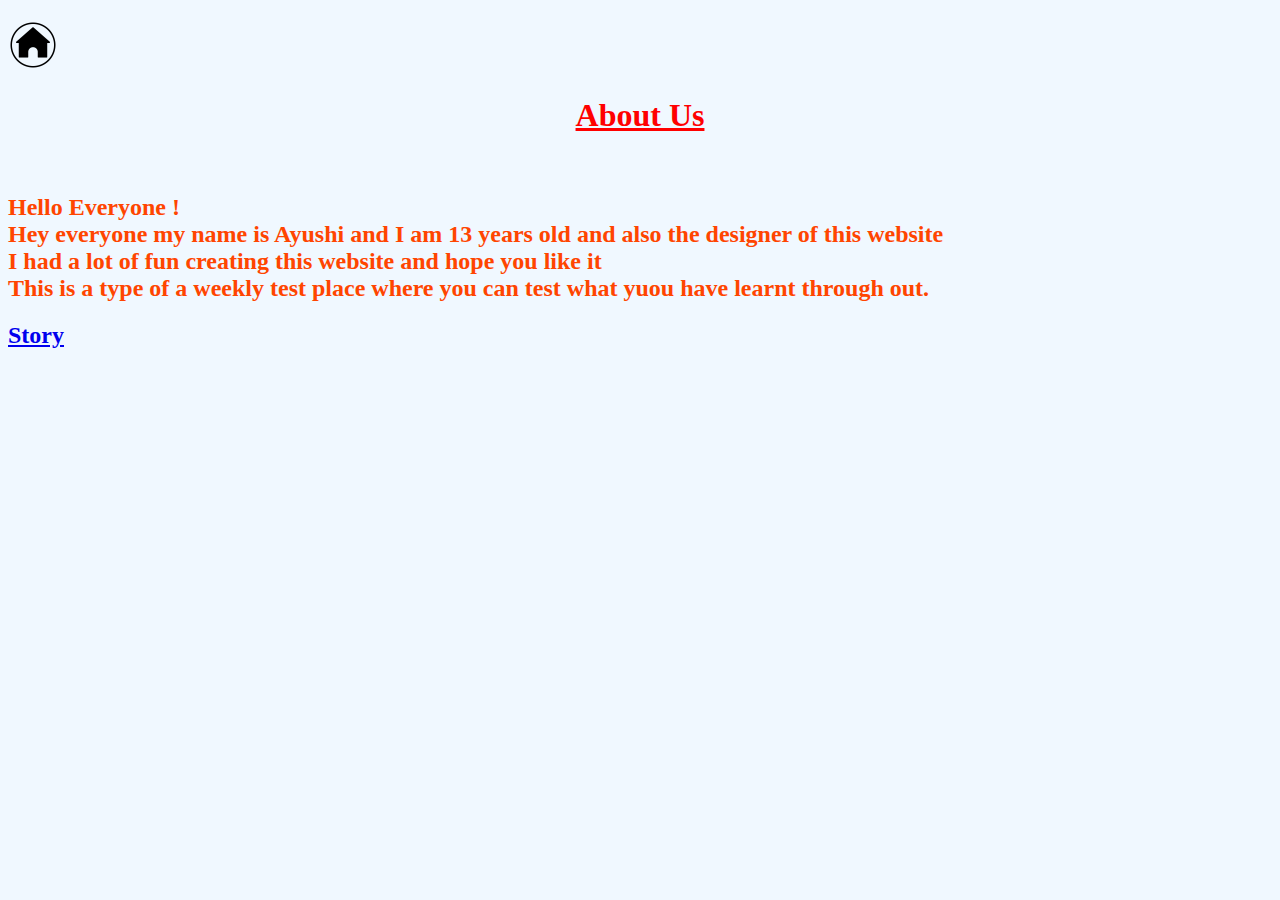
==== about.html @ 5e9f4f32 "Add files via upload" ====
<!DOCTYPE html>
<html>
  <head>
    <title>
     About Us
    </title>
    <style>
      h1 {
        color:red;
      }
      h2 {
        color:orangered;
      }
     
    </style>
  </head>
  <body bgcolor="#F0F8FF">
    <h2> <a href="index.html"><img src="home.png" width=50 height=50></a><br></h2>
    <h1><b><u><center>About Us</center></u></b></h1><br>

    <h2>
    Hello Everyone !<br>
    Hey everyone my name is Ayushi and I am 13 years old and also the designer of this website<br>
    I had a lot of fun creating this website and hope you like it<br>
    This is a type of a weekly test place where you can test what yuou have learnt through out.
    </h2>
   
   <div class="ll">
   <h2> <a href="story.html">Story</a><br></h2></div>


  </body>
</html>
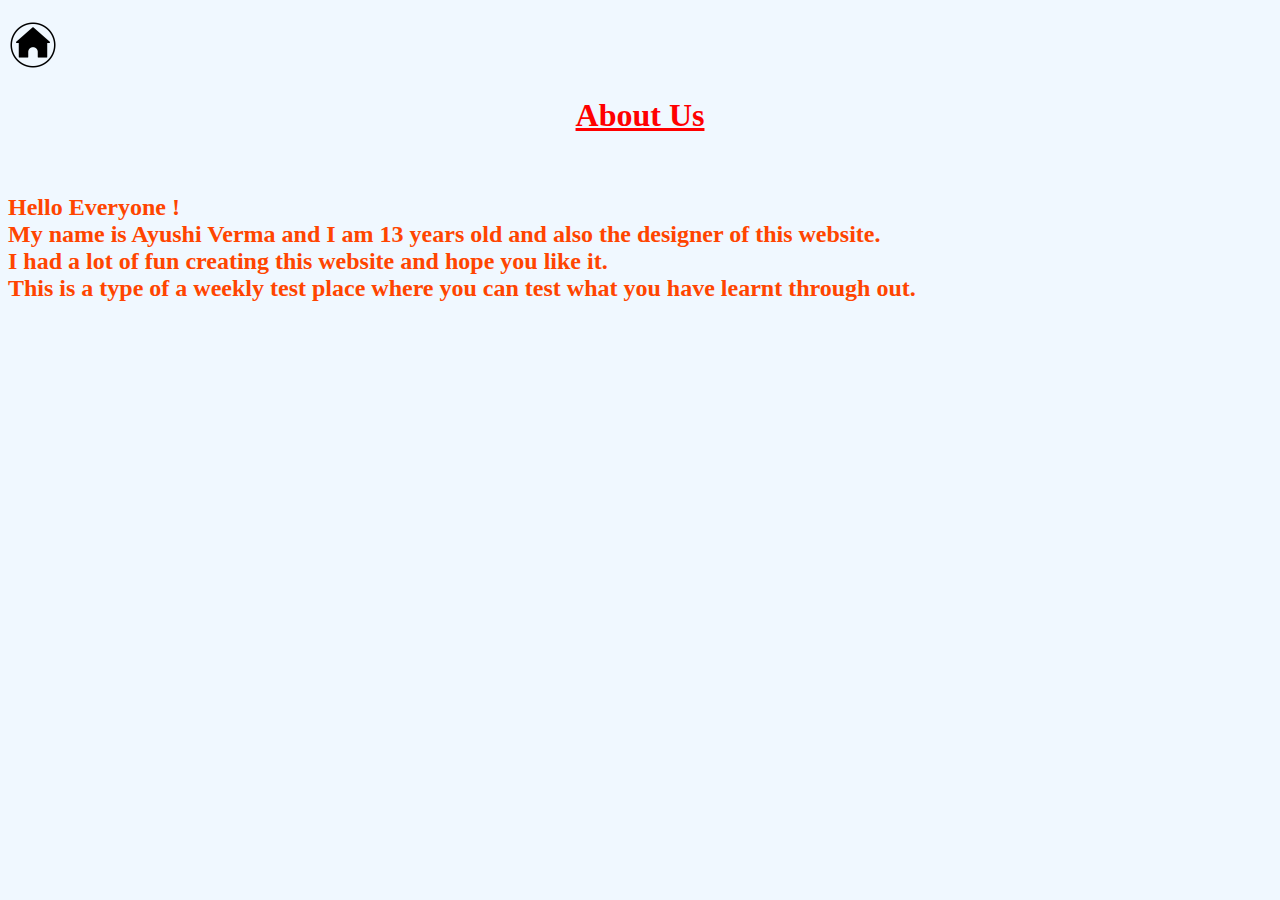
==== commit 8de08501: "Update about.html" ====
--- a/about.html
+++ b/about.html
@@ -20,14 +20,12 @@
 
     <h2>
     Hello Everyone !<br>
-    Hey everyone my name is Ayushi and I am 13 years old and also the designer of this website<br>
-    I had a lot of fun creating this website and hope you like it<br>
-    This is a type of a weekly test place where you can test what yuou have learnt through out.
+    My name is Ayushi Verma and I am 13 years old and also the designer of this website.<br>
+    I had a lot of fun creating this website and hope you like it.<br>
+    This is a type of a weekly test place where you can test what you have learnt through out.
     </h2>
    
    <div class="ll">
-   <h2> <a href="story.html">Story</a><br></h2></div>
-
-
+   
   </body>
-</html>+</html>
